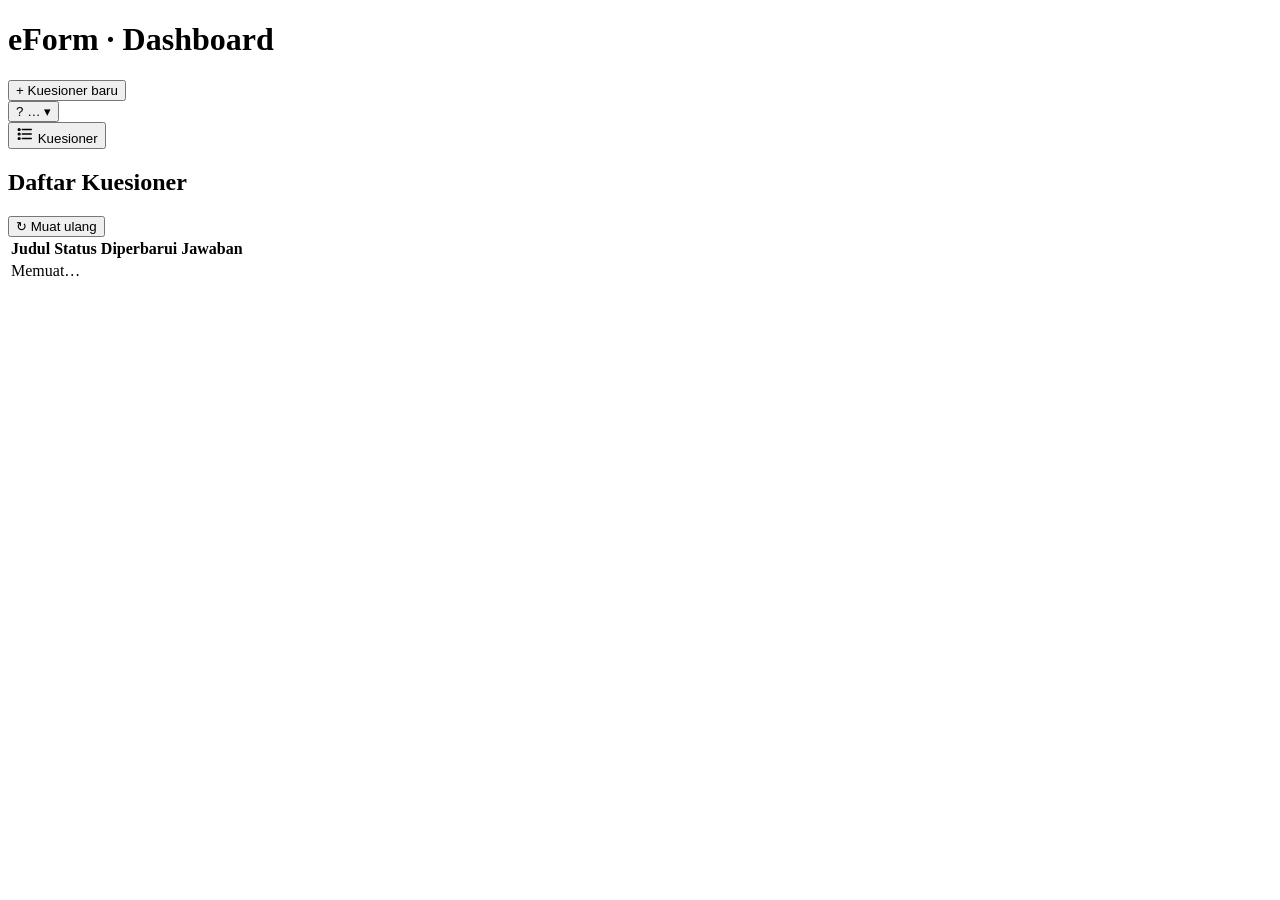
==== web/admin.html @ 92f3f178 "fixing prefered language setting, enhance UI/UX design, add API access feature" ====
<!doctype html>
<html lang="id">
<head>
<meta charset="utf-8">
<meta name="viewport" content="width=device-width, initial-scale=1">
<title>Dashboard · eForm BPS Kaltim</title>
<link rel="stylesheet" href="/admin.css">
</head>
<body>
<header>
  <h1>eForm · Dashboard</h1>
  <button class="btn primary" id="btnNewForm" onclick="location.href='/builder'" title="Kuesioner baru">+ <span class="btn-label">Kuesioner baru</span></button>
  <div class="user-menu" id="userMenu">
    <button class="user-btn" id="userBtn">
      <span class="user-avatar" id="userAvatar">?</span>
      <span class="user-name" id="userName">…</span>
      <span class="user-role" id="userRole"></span>
      <span class="user-caret">▾</span>
    </button>
    <div class="user-dropdown" id="userDropdown" hidden>
      <div class="udd-info">
        <span class="udd-name" id="uddName"></span>
        <span class="udd-role" id="uddRole"></span>
      </div>
      <div class="udd-sep"></div>
      <div class="udd-lang">
        <span class="udd-lang-label">Bahasa</span>
        <div class="udd-lang-seg">
          <button type="button" class="udd-lang-opt" data-lang-btn="id">ID</button>
          <button type="button" class="udd-lang-opt" data-lang-btn="en">EN</button>
        </div>
      </div>
      <div class="udd-sep"></div>
      <button class="udd-item danger" id="logout">Keluar</button>
    </div>
  </div>
</header>

<div class="app-shell">
  <aside class="app-sidebar">
    <nav class="app-nav">
      <button class="app-nav-item active" id="navFormsBtn" type="button">
        <svg viewBox="0 0 20 20" width="18" height="18" fill="none" stroke="currentColor" stroke-width="1.6" stroke-linecap="round"><line x1="7" y1="5" x2="17" y2="5"/><line x1="7" y1="10" x2="17" y2="10"/><line x1="7" y1="15" x2="17" y2="15"/><circle cx="3.5" cy="5" r="1"/><circle cx="3.5" cy="10" r="1"/><circle cx="3.5" cy="15" r="1"/></svg>
        Kuesioner
      </button>
      <button class="app-nav-item" id="navUsersBtn" type="button" hidden>
        <svg viewBox="0 0 20 20" width="18" height="18" fill="none" stroke="currentColor" stroke-width="1.6" stroke-linecap="round" stroke-linejoin="round"><circle cx="10" cy="6.5" r="3"/><path d="M3.5 17c0-3.6 2.9-6 6.5-6s6.5 2.4 6.5 6"/></svg>
        Manajemen User
      </button>
    </nav>
  </aside>

  <main class="app-content">
    <div class="inner">

      <section id="formsSection">
        <div class="bar"><h2>Daftar Kuesioner</h2><button class="btn" id="refresh">↻ Muat ulang</button></div>
        <div class="table-scroll">
        <table id="tbl" class="cards"><thead><tr><th>Judul</th><th>Status</th><th>Diperbarui</th><th id="thAnswers">Jawaban</th><th></th></tr></thead>
        <tbody id="rows"><tr><td colspan="5" class="empty">Memuat…</td></tr></tbody></table>
        </div>
      </section>

      <section id="usersSection" hidden>
        <div class="bar"><h2>Manajemen User</h2><button class="btn" id="refreshUsers" type="button">↻ Muat ulang</button></div>

        <!-- Sub-section: Admin & Superadmin -->
        <div id="adminSubSection">
          <div class="user-card">
            <div class="user-card-title">Buat User Admin</div>
            <div class="user-grid">
              <input id="uUsername" placeholder="Username" autocomplete="off">
              <input id="uEmail" type="email" placeholder="Email (opsional)">
              <input id="uPassword" type="password" placeholder="Password (min. 6 karakter)">
              <select id="uRole">
                <option value="admin">admin</option>
                <option value="superadmin">superadmin</option>
              </select>
            </div>
            <div class="user-actions">
              <button class="btn primary" id="btnCreateUser" type="button">+ Buat User</button>
            </div>
            <div class="muted" id="userMsg"></div>
          </div>
          <div class="table-scroll">
          <table class="cards">
            <thead><tr><th>Username</th><th>Email</th><th>Role</th><th>Status</th><th>Dibuat</th><th></th></tr></thead>
            <tbody id="userRows"><tr><td colspan="6" class="empty">Memuat…</td></tr></tbody>
          </table>
          </div>
        </div>
      </section>

    </div>
  </main>
</div>

<div class="row-menu" id="rowMenu" hidden>
  <button class="udd-item" type="button" onclick="openBuilderFromMenu()">Buka Builder</button>
  <button class="udd-item" type="button" onclick="openResponsesFromMenu()">Lihat Jawaban</button>
</div>

<dialog id="confirmDlg" style="border:none;border-radius:12px;padding:28px 24px;max-width:380px;width:90%;box-shadow:0 8px 32px rgba(0,0,0,.2)">
  <p id="confirmMsg" style="margin:0 0 20px;font-size:15px;line-height:1.5"></p>
  <div style="display:flex;gap:10px;justify-content:flex-end">
    <button id="confirmNo" class="btn" type="button">Batal</button>
    <button id="confirmYes" class="btn danger" type="button">Ya, Lanjutkan</button>
  </div>
</dialog>

<script src="/i18n.js"></script>
<script src="/responsive-tables.js"></script>
<script src="/admin.js"></script>
</body>
</html>
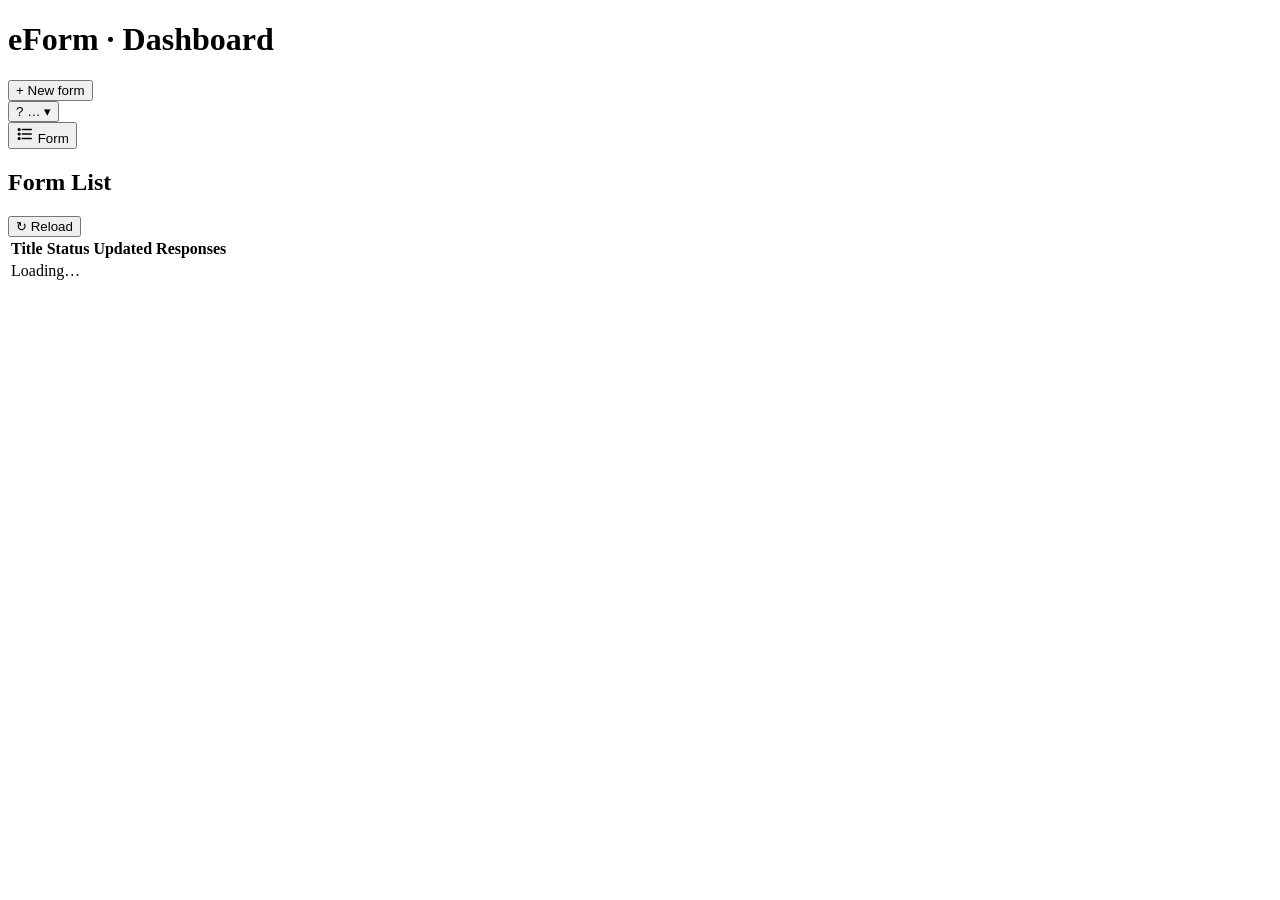
==== commit 177235c1: "Switch the entire codebase to English — UI, server messages, comments, and export headers — and make" ====
--- a/web/admin.html
+++ b/web/admin.html
@@ -1,15 +1,15 @@
 <!doctype html>
-<html lang="id">
+<html lang="en">
 <head>
 <meta charset="utf-8">
 <meta name="viewport" content="width=device-width, initial-scale=1">
-<title>Dashboard · eForm BPS Kaltim</title>
+<title>Dashboard · eForm {{ORG_NICK}}</title>
 <link rel="stylesheet" href="/admin.css">
 </head>
 <body>
 <header>
   <h1>eForm · Dashboard</h1>
-  <button class="btn primary" id="btnNewForm" onclick="location.href='/builder'" title="Kuesioner baru">+ <span class="btn-label">Kuesioner baru</span></button>
+  <button class="btn primary" id="btnNewForm" onclick="location.href='/builder'" title="New form">+ <span class="btn-label">New form</span></button>
   <div class="user-menu" id="userMenu">
     <button class="user-btn" id="userBtn">
       <span class="user-avatar" id="userAvatar">?</span>
@@ -24,14 +24,14 @@
       </div>
       <div class="udd-sep"></div>
       <div class="udd-lang">
-        <span class="udd-lang-label">Bahasa</span>
+        <span class="udd-lang-label">Language</span>
         <div class="udd-lang-seg">
           <button type="button" class="udd-lang-opt" data-lang-btn="id">ID</button>
           <button type="button" class="udd-lang-opt" data-lang-btn="en">EN</button>
         </div>
       </div>
       <div class="udd-sep"></div>
-      <button class="udd-item danger" id="logout">Keluar</button>
+      <button class="udd-item danger" id="logout">Log out</button>
     </div>
   </div>
 </header>
@@ -41,11 +41,15 @@
     <nav class="app-nav">
       <button class="app-nav-item active" id="navFormsBtn" type="button">
         <svg viewBox="0 0 20 20" width="18" height="18" fill="none" stroke="currentColor" stroke-width="1.6" stroke-linecap="round"><line x1="7" y1="5" x2="17" y2="5"/><line x1="7" y1="10" x2="17" y2="10"/><line x1="7" y1="15" x2="17" y2="15"/><circle cx="3.5" cy="5" r="1"/><circle cx="3.5" cy="10" r="1"/><circle cx="3.5" cy="15" r="1"/></svg>
-        Kuesioner
+        Form
       </button>
       <button class="app-nav-item" id="navUsersBtn" type="button" hidden>
         <svg viewBox="0 0 20 20" width="18" height="18" fill="none" stroke="currentColor" stroke-width="1.6" stroke-linecap="round" stroke-linejoin="round"><circle cx="10" cy="6.5" r="3"/><path d="M3.5 17c0-3.6 2.9-6 6.5-6s6.5 2.4 6.5 6"/></svg>
-        Manajemen User
+        User Management
+      </button>
+      <button class="app-nav-item" id="navAuditBtn" type="button" hidden>
+        <svg viewBox="0 0 20 20" width="18" height="18" fill="none" stroke="currentColor" stroke-width="1.6" stroke-linecap="round" stroke-linejoin="round"><circle cx="10" cy="10" r="7.5"/><polyline points="10,5.5 10,10 13,12"/></svg>
+        Activity Log
       </button>
     </nav>
   </aside>
@@ -54,40 +58,56 @@
     <div class="inner">
 
       <section id="formsSection">
-        <div class="bar"><h2>Daftar Kuesioner</h2><button class="btn" id="refresh">↻ Muat ulang</button></div>
+        <div class="bar"><h2>Form List</h2><button class="btn" id="refresh">↻ Reload</button></div>
         <div class="table-scroll">
-        <table id="tbl" class="cards"><thead><tr><th>Judul</th><th>Status</th><th>Diperbarui</th><th id="thAnswers">Jawaban</th><th></th></tr></thead>
-        <tbody id="rows"><tr><td colspan="5" class="empty">Memuat…</td></tr></tbody></table>
+        <table id="tbl" class="cards"><thead><tr><th>Title</th><th>Status</th><th>Updated</th><th id="thAnswers">Responses</th><th></th></tr></thead>
+        <tbody id="rows"><tr><td colspan="5" class="empty">Loading…</td></tr></tbody></table>
         </div>
       </section>
 
       <section id="usersSection" hidden>
-        <div class="bar"><h2>Manajemen User</h2><button class="btn" id="refreshUsers" type="button">↻ Muat ulang</button></div>
+        <div class="bar"><h2>User Management</h2><button class="btn" id="refreshUsers" type="button">↻ Reload</button></div>
 
         <!-- Sub-section: Admin & Superadmin -->
         <div id="adminSubSection">
           <div class="user-card">
-            <div class="user-card-title">Buat User Admin</div>
+            <div class="user-card-title">Create Admin User</div>
             <div class="user-grid">
               <input id="uUsername" placeholder="Username" autocomplete="off">
-              <input id="uEmail" type="email" placeholder="Email (opsional)">
-              <input id="uPassword" type="password" placeholder="Password (min. 6 karakter)">
+              <input id="uEmail" type="email" placeholder="Email (optional)">
+              <input id="uPassword" type="password" placeholder="Password (min. 6 characters)">
               <select id="uRole">
                 <option value="admin">admin</option>
                 <option value="superadmin">superadmin</option>
               </select>
             </div>
             <div class="user-actions">
-              <button class="btn primary" id="btnCreateUser" type="button">+ Buat User</button>
+              <button class="btn primary" id="btnCreateUser" type="button">+ Create User</button>
             </div>
             <div class="muted" id="userMsg"></div>
           </div>
           <div class="table-scroll">
           <table class="cards">
-            <thead><tr><th>Username</th><th>Email</th><th>Role</th><th>Status</th><th>Dibuat</th><th></th></tr></thead>
-            <tbody id="userRows"><tr><td colspan="6" class="empty">Memuat…</td></tr></tbody>
+            <thead><tr><th>Username</th><th>Email</th><th>Role</th><th>Status</th><th>Created</th><th></th></tr></thead>
+            <tbody id="userRows"><tr><td colspan="6" class="empty">Loading…</td></tr></tbody>
           </table>
           </div>
+        </div>
+      </section>
+
+      <section id="auditSection" hidden>
+        <div class="bar"><h2>Activity Log</h2><button class="btn" id="refreshAudit" type="button">↻ Reload</button></div>
+        <div class="muted" style="margin-bottom:10px">A trail of actions that change data or take data out of the system, including CSV downloads. Recorded automatically and cannot be altered from the application.</div>
+        <div class="table-scroll">
+        <table class="cards">
+          <thead><tr><th>Time</th><th>Actor</th><th>Action</th><th>Target</th><th>IP</th><th>Details</th></tr></thead>
+          <tbody id="auditRows"><tr><td colspan="6" class="empty">Loading…</td></tr></tbody>
+        </table>
+        </div>
+        <div class="bar" style="margin-top:12px;justify-content:flex-end">
+          <button class="btn" id="auditPrev" type="button">‹ Previous</button>
+          <span class="muted" id="auditPageInfo"></span>
+          <button class="btn" id="auditNext" type="button">Next ›</button>
         </div>
       </section>
 
@@ -96,15 +116,15 @@
 </div>
 
 <div class="row-menu" id="rowMenu" hidden>
-  <button class="udd-item" type="button" onclick="openBuilderFromMenu()">Buka Builder</button>
-  <button class="udd-item" type="button" onclick="openResponsesFromMenu()">Lihat Jawaban</button>
+  <button class="udd-item" type="button" onclick="openBuilderFromMenu()">Open Builder</button>
+  <button class="udd-item" type="button" onclick="openResponsesFromMenu()">View Responses</button>
 </div>
 
 <dialog id="confirmDlg" style="border:none;border-radius:12px;padding:28px 24px;max-width:380px;width:90%;box-shadow:0 8px 32px rgba(0,0,0,.2)">
   <p id="confirmMsg" style="margin:0 0 20px;font-size:15px;line-height:1.5"></p>
   <div style="display:flex;gap:10px;justify-content:flex-end">
-    <button id="confirmNo" class="btn" type="button">Batal</button>
-    <button id="confirmYes" class="btn danger" type="button">Ya, Lanjutkan</button>
+    <button id="confirmNo" class="btn" type="button">Cancel</button>
+    <button id="confirmYes" class="btn danger" type="button">Yes, Continue</button>
   </div>
 </dialog>
 
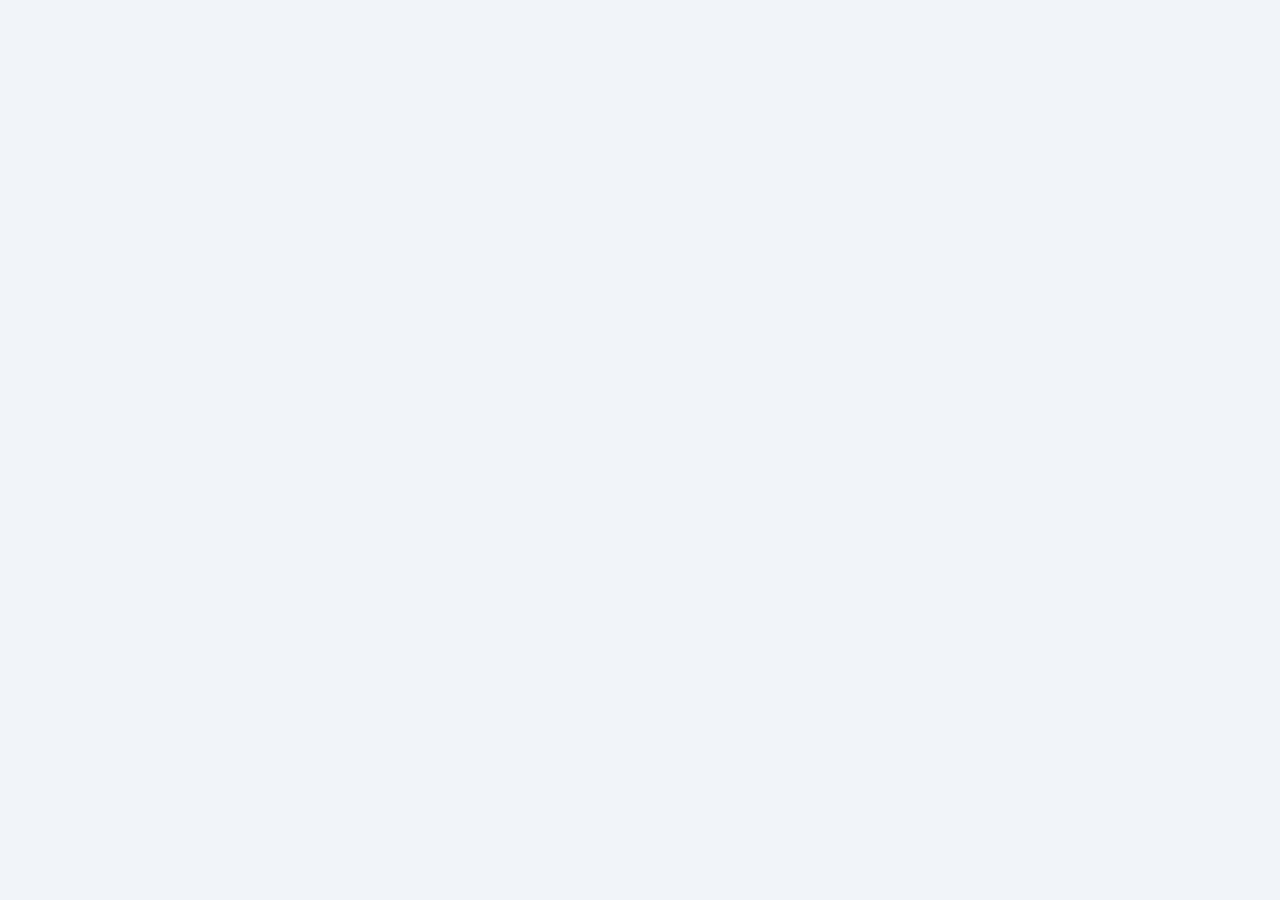
==== commit a52a08a0: "Stop the admin pages flashing before a stale session redirects" ====
--- a/web/admin.html
+++ b/web/admin.html
@@ -5,6 +5,18 @@
 <meta name="viewport" content="width=device-width, initial-scale=1">
 <title>Dashboard · eForm {{ORG_NICK}}</title>
 <link rel="stylesheet" href="/admin.css">
+<!-- An expired token is still a token, so the page used to render in full and only
+     jump to /login once the first request came back 401 — the dashboard flashed up
+     with its layout before disappearing. The shell is hidden until the session is
+     confirmed; admin.js reveals it, and a stale session redirects without ever having
+     been shown. Inline and before the body so it applies on the first paint. -->
+<style>html.auth-checking body{visibility:hidden}html.auth-checking{background:#f1f5f9}</style>
+<script>
+document.documentElement.classList.add("auth-checking");
+// Failsafe: if admin.js never loads or throws before it reveals the shell, a hidden
+// page would look like a dead browser. Better to show the dashboard late than never.
+setTimeout(function(){document.documentElement.classList.remove("auth-checking");},8000);
+</script>
 </head>
 <body>
 <header>
